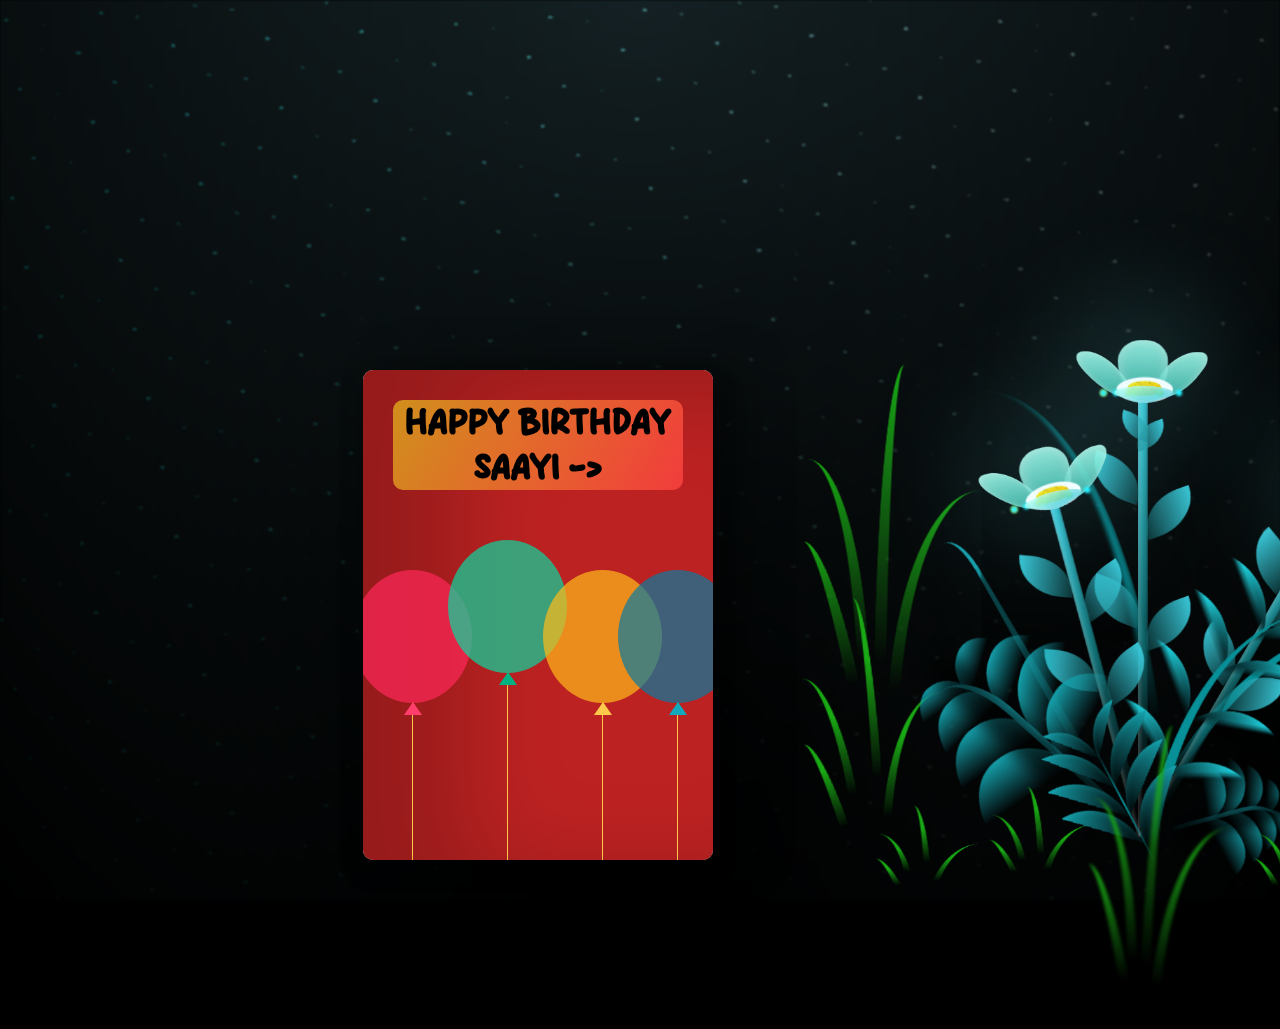
==== flower.html @ c91fb226 "Uploaded" ====
<!DOCTYPE html>
<html lang="es">
  <head>
    <meta charset="UTF-8" />
    <meta http-equiv="X-UA-Compatible" content="IE=edge" />
    <meta name="viewport" content="width=device-width, initial-scale=1.0" />
    <link rel="stylesheet" href="style2.css" />
    <link rel="icon" href="flowers.png" type="image/x-icon" />
    <title>Flower</title>
  </head>
  <body class="container">
    <audio src="Sparkle.mp3" autoplay></audio>
    <div id="lyrics">
     
    </div>
    <h1 class="titulo">Estas flores amarillas son un reflejo de  <br> <br>
      Gracias por iluminar mis días con tu presencia.</h1>
  
    <div class="night"></div>



    <body>
      <div class="birthdayCard">
        <div class="cardFront">
          <h3 class="happy">HAPPY BIRTHDAY SAAYI -></h3>
          <div class="balloons">
            <div class="balloon-1"></div>
            <div class="balloon-2"></div>
            <div class="balloon-3"></div>
            <div class="balloon-4"></div>
          </div>
        </div>
        <div class="cardInside">
          <h3 class="back">A Message for a special day</h3>
          <p>
        I used to be late for all sorts of things. I never imagined that being late could lead to a bond so special and beautiful, one that I’ll never forget. And on that note, today is an equally special day, so here’s wishing you a very Happy Birthday, Always keep that charm and smile on your face, as they make every moment with you even more beautiful. May your day be filled with happiness and love.
          </p>
      
         
        </div>
      </div>
    </body>



    <div class="flowers">
      <div class="flower flower--1">
        <div class="flower__leafs flower__leafs--1">
          <div class="flower__leaf flower__leaf--1"></div>
          <div class="flower__leaf flower__leaf--2"></div>
          <div class="flower__leaf flower__leaf--3"></div>
          <div class="flower__leaf flower__leaf--4"></div>
          <div class="flower__white-circle"></div>

          <div class="flower__light flower__light--1"></div>
          <div class="flower__light flower__light--2"></div>
          <div class="flower__light flower__light--3"></div>
          <div class="flower__light flower__light--4"></div>
          <div class="flower__light flower__light--5"></div>
          <div class="flower__light flower__light--6"></div>
          <div class="flower__light flower__light--7"></div>
          <div class="flower__light flower__light--8"></div>
        </div>
        <div class="flower__line">
          <div class="flower__line__leaf flower__line__leaf--1"></div>
          <div class="flower__line__leaf flower__line__leaf--2"></div>
          <div class="flower__line__leaf flower__line__leaf--3"></div>
          <div class="flower__line__leaf flower__line__leaf--4"></div>
          <div class="flower__line__leaf flower__line__leaf--5"></div>
          <div class="flower__line__leaf flower__line__leaf--6"></div>
        </div>
      </div>

      <div class="flower flower--2">
        <div class="flower__leafs flower__leafs--2">
          <div class="flower__leaf flower__leaf--1"></div>
          <div class="flower__leaf flower__leaf--2"></div>
          <div class="flower__leaf flower__leaf--3"></div>
          <div class="flower__leaf flower__leaf--4"></div>
          <div class="flower__white-circle"></div>

          <div class="flower__light flower__light--1"></div>
          <div class="flower__light flower__light--2"></div>
          <div class="flower__light flower__light--3"></div>
          <div class="flower__light flower__light--4"></div>
          <div class="flower__light flower__light--5"></div>
          <div class="flower__light flower__light--6"></div>
          <div class="flower__light flower__light--7"></div>
          <div class="flower__light flower__light--8"></div>
        </div>
        <div class="flower__line">
          <div class="flower__line__leaf flower__line__leaf--1"></div>
          <div class="flower__line__leaf flower__line__leaf--2"></div>
          <div class="flower__line__leaf flower__line__leaf--3"></div>
          <div class="flower__line__leaf flower__line__leaf--4"></div>
        </div>
      </div>

      <div class="flower flower--3">
        <div class="flower__leafs flower__leafs--3">
          <div class="flower__leaf flower__leaf--1"></div>
          <div class="flower__leaf flower__leaf--2"></div>
          <div class="flower__leaf flower__leaf--3"></div>
          <div class="flower__leaf flower__leaf--4"></div>
          <div class="flower__white-circle"></div>

          <div class="flower__light flower__light--1"></div>
          <div class="flower__light flower__light--2"></div>
          <div class="flower__light flower__light--3"></div>
          <div class="flower__light flower__light--4"></div>
          <div class="flower__light flower__light--5"></div>
          <div class="flower__light flower__light--6"></div>
          <div class="flower__light flower__light--7"></div>
          <div class="flower__light flower__light--8"></div>
        </div>
        <div class="flower__line">
          <div class="flower__line__leaf flower__line__leaf--1"></div>
          <div class="flower__line__leaf flower__line__leaf--2"></div>
          <div class="flower__line__leaf flower__line__leaf--3"></div>
          <div class="flower__line__leaf flower__line__leaf--4"></div>
        </div>
      </div>

      <div class="grow-ans" style="--d: 1.2s">
        <div class="flower__g-long">
          <div class="flower__g-long__top"></div>
          <div class="flower__g-long__bottom"></div>
        </div>
      </div>

      <div class="growing-grass">
        <div class="flower__grass flower__grass--1">
          <div class="flower__grass--top"></div>
          <div class="flower__grass--bottom"></div>
          <div class="flower__grass__leaf flower__grass__leaf--1"></div>
          <div class="flower__grass__leaf flower__grass__leaf--2"></div>
          <div class="flower__grass__leaf flower__grass__leaf--3"></div>
          <div class="flower__grass__leaf flower__grass__leaf--4"></div>
          <div class="flower__grass__leaf flower__grass__leaf--5"></div>
          <div class="flower__grass__leaf flower__grass__leaf--6"></div>
          <div class="flower__grass__leaf flower__grass__leaf--7"></div>
          <div class="flower__grass__leaf flower__grass__leaf--8"></div>
          <div class="flower__grass__overlay"></div>
        </div>
      </div>

      <div class="growing-grass">
        <div class="flower__grass flower__grass--2">
          <div class="flower__grass--top"></div>
          <div class="flower__grass--bottom"></div>
          <div class="flower__grass__leaf flower__grass__leaf--1"></div>
          <div class="flower__grass__leaf flower__grass__leaf--2"></div>
          <div class="flower__grass__leaf flower__grass__leaf--3"></div>
          <div class="flower__grass__leaf flower__grass__leaf--4"></div>
          <div class="flower__grass__leaf flower__grass__leaf--5"></div>
          <div class="flower__grass__leaf flower__grass__leaf--6"></div>
          <div class="flower__grass__leaf flower__grass__leaf--7"></div>
          <div class="flower__grass__leaf flower__grass__leaf--8"></div>
          <div class="flower__grass__overlay"></div>
        </div>
      </div>

      <div class="grow-ans" style="--d: 2.4s">
        <div class="flower__g-right flower__g-right--1">
          <div class="leaf"></div>
        </div>
      </div>

      <div class="grow-ans" style="--d: 2.8s">
        <div class="flower__g-right flower__g-right--2">
          <div class="leaf"></div>
        </div>
      </div>

      <div class="grow-ans" style="--d: 2.8s">
        <div class="flower__g-front">
          <div
            class="flower__g-front__leaf-wrapper flower__g-front__leaf-wrapper--1"
          >
            <div class="flower__g-front__leaf"></div>
          </div>
          <div
            class="flower__g-front__leaf-wrapper flower__g-front__leaf-wrapper--2"
          >
            <div class="flower__g-front__leaf"></div>
          </div>
          <div
            class="flower__g-front__leaf-wrapper flower__g-front__leaf-wrapper--3"
          >
            <div class="flower__g-front__leaf"></div>
          </div>
          <div
            class="flower__g-front__leaf-wrapper flower__g-front__leaf-wrapper--4"
          >
            <div class="flower__g-front__leaf"></div>
          </div>
          <div
            class="flower__g-front__leaf-wrapper flower__g-front__leaf-wrapper--5"
          >
            <div class="flower__g-front__leaf"></div>
          </div>
          <div
            class="flower__g-front__leaf-wrapper flower__g-front__leaf-wrapper--6"
          >
            <div class="flower__g-front__leaf"></div>
          </div>
          <div
            class="flower__g-front__leaf-wrapper flower__g-front__leaf-wrapper--7"
          >
            <div class="flower__g-front__leaf"></div>
          </div>
          <div
            class="flower__g-front__leaf-wrapper flower__g-front__leaf-wrapper--8"
          >
            <div class="flower__g-front__leaf"></div>
          </div>
          <div class="flower__g-front__line"></div>
        </div>
      </div>

      <div class="grow-ans" style="--d: 3.2s">
        <div class="flower__g-fr">
          <div class="leaf"></div>
          <div class="flower__g-fr__leaf flower__g-fr__leaf--1"></div>
          <div class="flower__g-fr__leaf flower__g-fr__leaf--2"></div>
          <div class="flower__g-fr__leaf flower__g-fr__leaf--3"></div>
          <div class="flower__g-fr__leaf flower__g-fr__leaf--4"></div>
          <div class="flower__g-fr__leaf flower__g-fr__leaf--5"></div>
          <div class="flower__g-fr__leaf flower__g-fr__leaf--6"></div>
          <div class="flower__g-fr__leaf flower__g-fr__leaf--7"></div>
          <div class="flower__g-fr__leaf flower__g-fr__leaf--8"></div>
        </div>
      </div>

      <div class="long-g long-g--0">
        <div class="grow-ans" style="--d: 3s">
          <div class="leaf leaf--0"></div>
        </div>
        <div class="grow-ans" style="--d: 2.2s">
          <div class="leaf leaf--1"></div>
        </div>
        <div class="grow-ans" style="--d: 3.4s">
          <div class="leaf leaf--2"></div>
        </div>
        <div class="grow-ans" style="--d: 3.6s">
          <div class="leaf leaf--3"></div>
        </div>
      </div>

      <div class="long-g long-g--1">
        <div class="grow-ans" style="--d: 3.6s">
          <div class="leaf leaf--0"></div>
        </div>
        <div class="grow-ans" style="--d: 3.8s">
          <div class="leaf leaf--1"></div>
        </div>
        <div class="grow-ans" style="--d: 4s">
          <div class="leaf leaf--2"></div>
        </div>
        <div class="grow-ans" style="--d: 4.2s">
          <div class="leaf leaf--3"></div>
        </div>
      </div>

      <div class="long-g long-g--2">
        <div class="grow-ans" style="--d: 4s">
          <div class="leaf leaf--0"></div>
        </div>
        <div class="grow-ans" style="--d: 4.2s">
          <div class="leaf leaf--1"></div>
        </div>
        <div class="grow-ans" style="--d: 4.4s">
          <div class="leaf leaf--2"></div>
        </div>
        <div class="grow-ans" style="--d: 4.6s">
          <div class="leaf leaf--3"></div>
        </div>
      </div>

      <div class="long-g long-g--3">
        <div class="grow-ans" style="--d: 4s">
          <div class="leaf leaf--0"></div>
        </div>
        <div class="grow-ans" style="--d: 4.2s">
          <div class="leaf leaf--1"></div>
        </div>
        <div class="grow-ans" style="--d: 3s">
          <div class="leaf leaf--2"></div>
        </div>
        <div class="grow-ans" style="--d: 3.6s">
          <div class="leaf leaf--3"></div>
        </div>
      </div>

      <div class="long-g long-g--4">
        <div class="grow-ans" style="--d: 4s">
          <div class="leaf leaf--0"></div>
        </div>
        <div class="grow-ans" style="--d: 4.2s">
          <div class="leaf leaf--1"></div>
        </div>
        <div class="grow-ans" style="--d: 3s">
          <div class="leaf leaf--2"></div>
        </div>
        <div class="grow-ans" style="--d: 3.6s">
          <div class="leaf leaf--3"></div>
        </div>
      </div>

      <div class="long-g long-g--5">
        <div class="grow-ans" style="--d: 4s">
          <div class="leaf leaf--0"></div>
        </div>
        <div class="grow-ans" style="--d: 4.2s">
          <div class="leaf leaf--1"></div>
        </div>
        <div class="grow-ans" style="--d: 3s">
          <div class="leaf leaf--2"></div>
        </div>
        <div class="grow-ans" style="--d: 3.6s">
          <div class="leaf leaf--3"></div>
        </div>
      </div>

      <div class="long-g long-g--6">
        <div class="grow-ans" style="--d: 4.2s">
          <div class="leaf leaf--0"></div>
        </div>
        <div class="grow-ans" style="--d: 4.4s">
          <div class="leaf leaf--1"></div>
        </div>
        <div class="grow-ans" style="--d: 4.6s">
          <div class="leaf leaf--2"></div>
        </div>
        <div class="grow-ans" style="--d: 4.8s">
          <div class="leaf leaf--3"></div>
        </div>
      </div>

      <div class="long-g long-g--7">
        <div class="grow-ans" style="--d: 3s">
          <div class="leaf leaf--0"></div>
        </div>
        <div class="grow-ans" style="--d: 3.2s">
          <div class="leaf leaf--1"></div>
        </div>
        <div class="grow-ans" style="--d: 3.5s">
          <div class="leaf leaf--2"></div>
        </div>
        <div class="grow-ans" style="--d: 3.6s">
          <div class="leaf leaf--3"></div>
        </div>
      </div>
    </div>

  </body>
</html>
---- style2.css ----
@font-face{
  font-family: myFont;
  src:url(ComfyFeeling.otf);
}


*,
*::after,
*::before {
  padding: 0;
  margin: 0;
  box-sizing: border-box;
}

:root {
  --dark-color: #000;
}

body {
  display: flex;
  align-items: flex-end;
  justify-content: center;
  min-height: 100vh;
  background-color: var(--dark-color);
  overflow: hidden;
  perspective: 1000px;
}






body {
  display: flex;
  align-items: flex-end;
  justify-content: center;
  height: 100vh;
  /* background-color: #239ac2; */
}

.birthdayCard {
  position: relative;
  width: 350px; /* Increased size */
  height: 490px; /* Increased size */
  cursor: pointer;
  transform-style: preserve-3d;
  transform: perspective(2500px);
  transition: 1s;
  left:-425px; /* Adjust this value to control how far left it moves */
  margin-bottom: 40px; /* Add margin at the bottom to elevate */
    box-shadow: 0 10px 20px rgba(0, 0, 0, 0.3);
}

.birthdayCard:hover {
  transform: perspective(2500px) rotate(5deg);
  box-shadow: inset 100px 20px 100px rgba(0, 0, 0, 0.2),
      0 10px 100px rgba(0, 0, 0, 0.5);
}

.birthdayCard:hover .cardFront {
  transform: rotateY(-160deg);
}

.birthdayCard:hover .happy {
  visibility: hidden;
}

.cardFront {
  border-radius: 10px;
  position: relative;
  background-color: #bd2222;
  width: 100%;
  height: 100%;
  overflow: hidden;
  transform-origin: left;
  box-shadow: inset 100px 20px 100px rgba(0, 0, 0, 0.2),
      30px 0 50px rgba(0, 0, 0, 0.4);
  transition: 0.6s;
}

.happy {

  border-radius: 10px;
  border-color: #0b1112;
  font-family: myFont;
  font-size: 35px;/* Adjusted font size */
  text-align: center;
  margin: 30px;
  background-image: linear-gradient(120deg, #e1b31cc3 0%, #f13c3c 100%);
  transition: 0.1s;
}

.balloons {
  position: absolute;
}

.balloon-1,
.balloon-2,
.balloon-3,
.balloon-4 {
  position: absolute;
  width: 119px; /* Adjusted size */
  height: 133px; /* Adjusted size */
  border-radius: 50%;
}

.balloon-1 {
  background-color: rgba(255, 40, 90, 0.7);
  left: -10px;
  top: 50px;
}

.balloon-2 {
  background-color: rgba(9, 215, 160, 0.7);
  left: 85px; /* Adjusted position */
  top: 20px;
}

.balloon-3 {
  background-color: rgba(255, 186, 26, 0.7);
  left: 180px; /* Adjusted position */
  top: 50px;
}

.balloon-4 {
  background-color: rgba(12, 122, 159, 0.7);
  left: 255px; /* Adjusted position */
  top: 50px;
}

.balloon-1::before,
.balloon-2::before,
.balloon-3::before,
.balloon-4::before {
  content: "";
  position: absolute;
  width: 1px;
  height: 217px; /* Adjusted size */
  background-color: #ffc848;
  top: 133px; /* Adjusted position */
  left: 59px; /* Adjusted position */
}

.balloon-1::after,
.balloon-2::after,
.balloon-3::after,
.balloon-4::after {
  content: "";
  position: absolute;
  border-right: 9px solid transparent; /* Adjusted size */
  border-left: 9px solid transparent; /* Adjusted size */
  top: 132px; /* Adjusted position */
  left: 51px; /* Adjusted position */
}

.balloon-1::after {
  border-bottom: 13px solid #ff3e6b; /* Adjusted size */
}

.balloon-2::after {
  border-bottom: 13px solid #04b183; /* Adjusted size */
}

.balloon-3::after {
  border-bottom: 13px solid #ffc94c; /* Adjusted size */
}

.balloon-4::after {
  border-bottom: 13px solid #13a9bd; /* Adjusted size */
}

.cardInside {
  border-radius: 10px;
  position: absolute;
  background-color: #fff;
  width: 100%;
  height: 100%;
  z-index: -1;
  left: 0;
  top: 0;
  box-shadow: inset 100px 20px 100px rgba(0, 0, 0, 0.2);
}

p {
  font-family: monospace;
  margin: 40px;
  font-size: 18px; /* Adjusted font size */
  color: #333;
}

.name {
  position: absolute;
  left: 150px;
  top: 200px;
  color: #333;
}

.back {
  font-family: Tahoma, sans-serif;
  color: #333;
  text-align: center;
  margin: 30px;
  outline-color: #333;
  outline-style: dotted;
}









.night {
  position: fixed;
  left: 50%;
  top: 0;
  transform: translateX(-50%);
  width: 100%;
  height: 100%;
  filter: blur(0.1vmin);
  background-image: radial-gradient(ellipse at top, transparent 0%, var(--dark-color)), radial-gradient(ellipse at bottom, var(--dark-color), rgba(145, 233, 255, 0.2)), repeating-linear-gradient(220deg, black 0px, black 19px, transparent 19px, transparent 22px), repeating-linear-gradient(189deg, black 0px, black 19px, transparent 19px, transparent 22px), repeating-linear-gradient(148deg, black 0px, black 19px, transparent 19px, transparent 22px), linear-gradient(90deg, #00fffa, #f0f0f0);
}

.flowers {
  position: relative;
  transform: scale(0.7);
}

.flower {
  position: absolute;
  bottom: 10vmin;
  transform-origin: bottom center;
  z-index: 10;
  --fl-speed: 0.8s;
}
.flower--1 {
  animation: moving-flower-1 4s linear infinite;
}
.flower--1 .flower__line {
  height: 70vmin;
  animation-delay: 0.3s;
}
.flower--1 .flower__line__leaf--1 {
  animation: blooming-leaf-right var(--fl-speed) 1.6s backwards;
}
.flower--1 .flower__line__leaf--2 {
  animation: blooming-leaf-right var(--fl-speed) 1.4s backwards;
}
.flower--1 .flower__line__leaf--3 {
  animation: blooming-leaf-left var(--fl-speed) 1.2s backwards;
}
.flower--1 .flower__line__leaf--4 {
  animation: blooming-leaf-left var(--fl-speed) 1s backwards;
}
.flower--1 .flower__line__leaf--5 {
  animation: blooming-leaf-right var(--fl-speed) 1.8s backwards;
}
.flower--1 .flower__line__leaf--6 {
  animation: blooming-leaf-left var(--fl-speed) 2s backwards;
}
.flower--2 {
  left: 50%;
  transform: rotate(30deg);
  animation: moving-flower-2 4s linear infinite;
}
.flower--2 .flower__line {
  height: 60vmin;
  animation-delay: 0.8s;
}
.flower--2 .flower__line__leaf--1 {
  animation: blooming-leaf-right var(--fl-speed) 1.9s backwards;
}
.flower--2 .flower__line__leaf--2 {
  animation: blooming-leaf-right var(--fl-speed) 1.7s backwards;
}
.flower--2 .flower__line__leaf--3 {
  animation: blooming-leaf-left var(--fl-speed) 1.5s backwards;
}
.flower--2 .flower__line__leaf--4 {
  animation: blooming-leaf-left var(--fl-speed) 1.3s backwards;
}
.flower--3 {
  left: 50%;
  transform: rotate(-15deg);
  animation: moving-flower-3 4s linear infinite;
}
.flower--3 .flower__line {
  animation-delay: 0.9s;
}
.flower--3 .flower__line__leaf--1 {
  animation: blooming-leaf-right var(--fl-speed) 2.5s backwards;
}
.flower--3 .flower__line__leaf--2 {
  animation: blooming-leaf-right var(--fl-speed) 2.3s backwards;
}
.flower--3 .flower__line__leaf--3 {
  animation: blooming-leaf-left var(--fl-speed) 2.1s backwards;
}
.flower--3 .flower__line__leaf--4 {
  animation: blooming-leaf-left var(--fl-speed) 1.9s backwards;
}
.flower__leafs {
  position: relative;
  animation: blooming-flower 2s backwards;
}
.flower__leafs--1 {
  animation-delay: 1.1s;
}
.flower__leafs--2 {
  animation-delay: 1.4s;
}
.flower__leafs--3 {
  animation-delay: 1.7s;
}
.flower__leafs::after {
  content: "";
  position: absolute;
  left: 0;
  top: 0;
  transform: translate(-50%, -100%);
  width: 8vmin;
  height: 8vmin;
  background-color: #6bf0ff;
  filter: blur(10vmin);
}
.flower__leaf {
  position: absolute;
  bottom: 0;
  left: 50%;
  width: 8vmin;
  height: 11vmin;
  border-radius: 51% 49% 47% 53%/44% 45% 55% 69%;
  background-color: #65e6cc;
  background-image: linear-gradient(to top, #40bbab, #a7ffee);
  transform-origin: bottom center;
  opacity: 0.9;
  box-shadow: inset 0 0 2vmin rgba(255, 255, 255, 0.5);
}
.flower__leaf--1 {
  transform: translate(-10%, 1%) rotateY(40deg) rotateX(-50deg);
}
.flower__leaf--2 {
  transform: translate(-50%, -4%) rotateX(40deg);
}
.flower__leaf--3 {
  transform: translate(-90%, 0%) rotateY(45deg) rotateX(50deg);
}
.flower__leaf--4 {
  width: 8vmin;
  height: 8vmin;
  transform-origin: bottom left;
  border-radius: 4vmin 10vmin 4vmin 4vmin;
  transform: translate(0%, 18%) rotateX(70deg) rotate(-43deg);
  background-image: linear-gradient(to top, #39c6d6, #a7ffee);
  z-index: 1;
  opacity: 0.8;
}
.flower__white-circle {
  position: absolute;
  left: -3.5vmin;
  top: -3vmin;
  width: 9vmin;
  height: 4vmin;
  border-radius: 50%;
  background-color: #fff;
}
.flower__white-circle::after {
  content: "";
  position: absolute;
  left: 50%;
  top: 45%;
  transform: translate(-50%, -50%);
  width: 60%;
  height: 60%;
  border-radius: inherit;
  background-image: repeating-linear-gradient(135deg, rgba(0, 0, 0, 0.03) 0px, rgba(0, 0, 0, 0.03) 1px, transparent 1px, transparent 12px), repeating-linear-gradient(45deg, rgba(0, 0, 0, 0.03) 0px, rgba(0, 0, 0, 0.03) 1px, transparent 1px, transparent 12px), repeating-linear-gradient(67.5deg, rgba(0, 0, 0, 0.03) 0px, rgba(0, 0, 0, 0.03) 1px, transparent 1px, transparent 12px), repeating-linear-gradient(135deg, rgba(0, 0, 0, 0.03) 0px, rgba(0, 0, 0, 0.03) 1px, transparent 1px, transparent 12px), repeating-linear-gradient(45deg, rgba(0, 0, 0, 0.03) 0px, rgba(0, 0, 0, 0.03) 1px, transparent 1px, transparent 12px), repeating-linear-gradient(112.5deg, rgba(0, 0, 0, 0.03) 0px, rgba(0, 0, 0, 0.03) 1px, transparent 1px, transparent 12px), repeating-linear-gradient(112.5deg, rgba(0, 0, 0, 0.03) 0px, rgba(0, 0, 0, 0.03) 1px, transparent 1px, transparent 12px), repeating-linear-gradient(45deg, rgba(0, 0, 0, 0.03) 0px, rgba(0, 0, 0, 0.03) 1px, transparent 1px, transparent 12px), repeating-linear-gradient(22.5deg, rgba(0, 0, 0, 0.03) 0px, rgba(0, 0, 0, 0.03) 1px, transparent 1px, transparent 12px), repeating-linear-gradient(45deg, rgba(0, 0, 0, 0.03) 0px, rgba(0, 0, 0, 0.03) 1px, transparent 1px, transparent 12px), repeating-linear-gradient(22.5deg, rgba(0, 0, 0, 0.03) 0px, rgba(0, 0, 0, 0.03) 1px, transparent 1px, transparent 12px), repeating-linear-gradient(135deg, rgba(0, 0, 0, 0.03) 0px, rgba(0, 0, 0, 0.03) 1px, transparent 1px, transparent 12px), repeating-linear-gradient(157.5deg, rgba(0, 0, 0, 0.03) 0px, rgba(0, 0, 0, 0.03) 1px, transparent 1px, transparent 12px), repeating-linear-gradient(67.5deg, rgba(0, 0, 0, 0.03) 0px, rgba(0, 0, 0, 0.03) 1px, transparent 1px, transparent 12px), repeating-linear-gradient(67.5deg, rgba(0, 0, 0, 0.03) 0px, rgba(0, 0, 0, 0.03) 1px, transparent 1px, transparent 12px), linear-gradient(90deg, #ffeb12, #ffce00);
}
.flower__line {
  height: 55vmin;
  width: 1.5vmin;
  background-image: linear-gradient(to left, rgba(0, 0, 0, 0.2), transparent, rgba(255, 255, 255, 0.2)), linear-gradient(to top, transparent 10%, #14757a, #39c6d6);
  box-shadow: inset 0 0 2px rgba(0, 0, 0, 0.5);
  animation: grow-flower-tree 4s backwards;
}
.flower__line__leaf {
  --w: 7vmin;
  --h: calc(var(--w) + 2vmin);
  position: absolute;
  top: 20%;
  left: 90%;
  width: var(--w);
  height: var(--h);
  border-top-right-radius: var(--h);
  border-bottom-left-radius: var(--h);
  background-image: linear-gradient(to top, rgba(20, 117, 122, 0.4), #39c6d6);
}
.flower__line__leaf--1 {
  transform: rotate(70deg) rotateY(30deg);
}
.flower__line__leaf--2 {
  top: 45%;
  transform: rotate(70deg) rotateY(30deg);
}
.flower__line__leaf--3, .flower__line__leaf--4, .flower__line__leaf--6 {
  border-top-right-radius: 0;
  border-bottom-left-radius: 0;
  border-top-left-radius: var(--h);
  border-bottom-right-radius: var(--h);
  left: -460%;
  top: 12%;
  transform: rotate(-70deg) rotateY(30deg);
}
.flower__line__leaf--4 {
  top: 40%;
}
.flower__line__leaf--5 {
  top: 0;
  transform-origin: left;
  transform: rotate(70deg) rotateY(30deg) scale(0.6);
}
.flower__line__leaf--6 {
  top: -2%;
  left: -450%;
  transform-origin: right;
  transform: rotate(-70deg) rotateY(30deg) scale(0.6);
}
.flower__light {
  position: absolute;
  bottom: 0vmin;
  width: 1vmin;
  height: 1vmin;
  background-color: #fffb00;
  border-radius: 50%;
  filter: blur(0.2vmin);
  animation: light-ans 4s linear infinite backwards;
}
.flower__light:nth-child(odd) {
  background-color: #23f0ff;
}
.flower__light--1 {
  left: -2vmin;
  animation-delay: 1s;
}
.flower__light--2 {
  left: 3vmin;
  animation-delay: 0.5s;
}
.flower__light--3 {
  left: -6vmin;
  animation-delay: 0.3s;
}
.flower__light--4 {
  left: 6vmin;
  animation-delay: 0.9s;
}
.flower__light--5 {
  left: -1vmin;
  animation-delay: 1.5s;
}
.flower__light--6 {
  left: -4vmin;
  animation-delay: 3s;
}
.flower__light--7 {
  left: 3vmin;
  animation-delay: 2s;
}
.flower__light--8 {
  left: -6vmin;
  animation-delay: 3.5s;
}
.flower__grass {
  --c: #159faa;
  --line-w: 1.5vmin;
  position: absolute;
  bottom: 12vmin;
  left: -7vmin;
  display: flex;
  flex-direction: column;
  align-items: flex-end;
  z-index: 20;
  transform-origin: bottom center;
  transform: rotate(-48deg) rotateY(40deg);
}
.flower__grass--1 {
  animation: moving-grass 2s linear infinite;
}
.flower__grass--2 {
  left: 2vmin;
  bottom: 10vmin;
  transform: scale(0.5) rotate(75deg) rotateX(10deg) rotateY(-200deg);
  opacity: 0.8;
  z-index: 0;
  animation: moving-grass--2 1.5s linear infinite;
}
.flower__grass--top {
  width: 7vmin;
  height: 10vmin;
  border-top-right-radius: 100%;
  border-right: var(--line-w) solid var(--c);
  transform-origin: bottom center;
  transform: rotate(-2deg);
}
.flower__grass--bottom {
  margin-top: -2px;
  width: var(--line-w);
  height: 25vmin;
  background-image: linear-gradient(to top, transparent, var(--c));
}
.flower__grass__leaf {
  --size: 10vmin;
  position: absolute;
  width: calc(var(--size) * 2.1);
  height: var(--size);
  border-top-left-radius: var(--size);
  border-top-right-radius: var(--size);
  background-image: linear-gradient(to top, transparent, transparent 30%, var(--c));
  z-index: 100;
}
.flower__grass__leaf--1 {
  top: -6%;
  left: 30%;
  --size: 6vmin;
  transform: rotate(-20deg);
  animation: growing-grass-ans--1 2s 2.6s backwards;
}
@keyframes growing-grass-ans--1 {
  0% {
    transform-origin: bottom left;
    transform: rotate(-20deg) scale(0);
  }
}
.flower__grass__leaf--2 {
  top: -5%;
  left: -110%;
  --size: 6vmin;
  transform: rotate(10deg);
  animation: growing-grass-ans--2 2s 2.4s linear backwards;
}
@keyframes growing-grass-ans--2 {
  0% {
    transform-origin: bottom right;
    transform: rotate(10deg) scale(0);
  }
}
.flower__grass__leaf--3 {
  top: 5%;
  left: 60%;
  --size: 8vmin;
  transform: rotate(-18deg) rotateX(-20deg);
  animation: growing-grass-ans--3 2s 2.2s linear backwards;
}
@keyframes growing-grass-ans--3 {
  0% {
    transform-origin: bottom left;
    transform: rotate(-18deg) rotateX(-20deg) scale(0);
  }
}
.flower__grass__leaf--4 {
  top: 6%;
  left: -135%;
  --size: 8vmin;
  transform: rotate(2deg);
  animation: growing-grass-ans--4 2s 2s linear backwards;
}
@keyframes growing-grass-ans--4 {
  0% {
    transform-origin: bottom right;
    transform: rotate(2deg) scale(0);
  }
}
.flower__grass__leaf--5 {
  top: 20%;
  left: 60%;
  --size: 10vmin;
  transform: rotate(-24deg) rotateX(-20deg);
  animation: growing-grass-ans--5 2s 1.8s linear backwards;
}
@keyframes growing-grass-ans--5 {
  0% {
    transform-origin: bottom left;
    transform: rotate(-24deg) rotateX(-20deg) scale(0);
  }
}
.flower__grass__leaf--6 {
  top: 22%;
  left: -180%;
  --size: 10vmin;
  transform: rotate(10deg);
  animation: growing-grass-ans--6 2s 1.6s linear backwards;
}
@keyframes growing-grass-ans--6 {
  0% {
    transform-origin: bottom right;
    transform: rotate(10deg) scale(0);
  }
}
.flower__grass__leaf--7 {
  top: 39%;
  left: 70%;
  --size: 10vmin;
  transform: rotate(-10deg);
  animation: growing-grass-ans--7 2s 1.4s linear backwards;
}
@keyframes growing-grass-ans--7 {
  0% {
    transform-origin: bottom left;
    transform: rotate(-10deg) scale(0);
  }
}
.flower__grass__leaf--8 {
  top: 40%;
  left: -215%;
  --size: 11vmin;
  transform: rotate(10deg);
  animation: growing-grass-ans--8 2s 1.2s linear backwards;
}
@keyframes growing-grass-ans--8 {
  0% {
    transform-origin: bottom right;
    transform: rotate(10deg) scale(0);
  }
}
.flower__grass__overlay {
  position: absolute;
  top: -10%;
  right: 0%;
  width: 100%;
  height: 100%;
  background-color: rgba(0, 0, 0, 0.6);
  filter: blur(1.5vmin);
  z-index: 100;
}
.flower__g-long {
  --w: 2vmin;
  --h: 6vmin;
  --c: #159faa;
  position: absolute;
  bottom: 10vmin;
  left: -3vmin;
  transform-origin: bottom center;
  transform: rotate(-30deg) rotateY(-20deg);
  display: flex;
  flex-direction: column;
  align-items: flex-end;
  animation: flower-g-long-ans 3s linear infinite;
}
@keyframes flower-g-long-ans {
  0%, 100% {
    transform: rotate(-30deg) rotateY(-20deg);
  }
  50% {
    transform: rotate(-32deg) rotateY(-20deg);
  }
}
.flower__g-long__top {
  top: calc(var(--h) * -1);
  width: calc(var(--w) + 1vmin);
  height: var(--h);
  border-top-right-radius: 100%;
  border-right: 0.7vmin solid var(--c);
  transform: translate(-0.7vmin, 1vmin);
}
.flower__g-long__bottom {
  width: var(--w);
  height: 50vmin;
  transform-origin: bottom center;
  background-image: linear-gradient(to top, transparent 30%, var(--c));
  box-shadow: inset 0 0 2px rgba(0, 0, 0, 0.5);
  clip-path: polygon(35% 0, 65% 1%, 100% 100%, 0% 100%);
}
.flower__g-right {
  position: absolute;
  bottom: 6vmin;
  left: -2vmin;
  transform-origin: bottom left;
  transform: rotate(20deg);
}
.flower__g-right .leaf {
  width: 30vmin;
  height: 50vmin;
  border-top-left-radius: 100%;
  border-left: 2vmin solid #079097;
  background-image: linear-gradient(to bottom, transparent, var(--dark-color) 60%);
  mask-image: linear-gradient(to top, transparent 30%, #079097 60%);
}
.flower__g-right--1 {
  animation: flower-g-right-ans 2.5s linear infinite;
}
.flower__g-right--2 {
  left: 5vmin;
  transform: rotateY(-180deg);
  animation: flower-g-right-ans--2 3s linear infinite;
}
.flower__g-right--2 .leaf {
  height: 75vmin;
  filter: blur(0.3vmin);
  opacity: 0.8;
}
@keyframes flower-g-right-ans {
  0%, 100% {
    transform: rotate(20deg);
  }
  50% {
    transform: rotate(24deg) rotateX(-20deg);
  }
}
@keyframes flower-g-right-ans--2 {
  0%, 100% {
    transform: rotateY(-180deg) rotate(0deg) rotateX(-20deg);
  }
  50% {
    transform: rotateY(-180deg) rotate(6deg) rotateX(-20deg);
  }
}
.flower__g-front {
  position: absolute;
  bottom: 6vmin;
  left: 2.5vmin;
  z-index: 100;
  transform-origin: bottom center;
  transform: rotate(-28deg) rotateY(30deg) scale(1.04);
  animation: flower__g-front-ans 2s linear infinite;
}
@keyframes flower__g-front-ans {
  0%, 100% {
    transform: rotate(-28deg) rotateY(30deg) scale(1.04);
  }
  50% {
    transform: rotate(-35deg) rotateY(40deg) scale(1.04);
  }
}
.flower__g-front__line {
  width: 0.3vmin;
  height: 20vmin;
  background-image: linear-gradient(to top, transparent, #079097, transparent 100%);
  position: relative;
}
.flower__g-front__leaf-wrapper {
  position: absolute;
  top: 0;
  left: 0;
  transform-origin: bottom left;
  transform: rotate(10deg);
}
.flower__g-front__leaf-wrapper:nth-child(even) {
  left: 0vmin;
  transform: rotateY(-180deg) rotate(5deg);
  animation: flower__g-front__leaf-left-ans 1s ease-in backwards;
}
.flower__g-front__leaf-wrapper:nth-child(odd) {
  animation: flower__g-front__leaf-ans 1s ease-in backwards;
}
.flower__g-front__leaf-wrapper--1 {
  top: -8vmin;
  transform: scale(0.7);
  animation: flower__g-front__leaf-ans 1s 5.5s ease-in backwards !important;
}
.flower__g-front__leaf-wrapper--2 {
  top: -8vmin;
  transform: rotateY(-180deg) scale(0.7) !important;
  animation: flower__g-front__leaf-left-ans-2 1s 4.6s ease-in backwards !important;
}
.flower__g-front__leaf-wrapper--3 {
  top: -3vmin;
  animation: flower__g-front__leaf-ans 1s 4.6s ease-in backwards;
}
.flower__g-front__leaf-wrapper--4 {
  top: -3vmin;
  transform: rotateY(-180deg) scale(0.9) !important;
  animation: flower__g-front__leaf-left-ans-2 1s 4.6s ease-in backwards !important;
}
@keyframes flower__g-front__leaf-left-ans-2 {
  0% {
    transform: rotateY(-180deg) scale(0);
  }
}
.flower__g-front__leaf-wrapper--5, .flower__g-front__leaf-wrapper--6 {
  top: 2vmin;
}
.flower__g-front__leaf-wrapper--7, .flower__g-front__leaf-wrapper--8 {
  top: 6.5vmin;
}
.flower__g-front__leaf-wrapper--2 {
  animation-delay: 5.2s !important;
}
.flower__g-front__leaf-wrapper--3 {
  animation-delay: 4.9s !important;
}
.flower__g-front__leaf-wrapper--5 {
  animation-delay: 4.3s !important;
}
.flower__g-front__leaf-wrapper--6 {
  animation-delay: 4.1s !important;
}
.flower__g-front__leaf-wrapper--7 {
  animation-delay: 3.8s !important;
}
.flower__g-front__leaf-wrapper--8 {
  animation-delay: 3.5s !important;
}
@keyframes flower__g-front__leaf-ans {
  0% {
    transform: rotate(10deg) scale(0);
  }
}
@keyframes flower__g-front__leaf-left-ans {
  0% {
    transform: rotateY(-180deg) rotate(5deg) scale(0);
  }
}
.flower__g-front__leaf {
  width: 10vmin;
  height: 10vmin;
  border-radius: 100% 0% 0% 100%/100% 100% 0% 0%;
  box-shadow: inset 0 2px 1vmin rgba(44, 238, 252, 0.2);
  background-image: linear-gradient(to bottom left, transparent, var(--dark-color)), linear-gradient(to bottom right, #159faa 50%, transparent 50%, transparent);
  -webkit-mask-image: linear-gradient(to bottom right, #159faa 50%, transparent 50%, transparent);
  mask-image: linear-gradient(to bottom right, #159faa 50%, transparent 50%, transparent);
}
.flower__g-fr {
  position: absolute;
  bottom: -4vmin;
  left: vmin;
  transform-origin: bottom left;
  z-index: 10;
  animation: flower__g-fr-ans 2s linear infinite;
}
@keyframes flower__g-fr-ans {
  0%, 100% {
    transform: rotate(2deg);
  }
  50% {
    transform: rotate(4deg);
  }
}
.flower__g-fr .leaf {
  width: 30vmin;
  height: 50vmin;
  border-top-left-radius: 100%;
  border-left: 2vmin solid #079097;
  mask-image: linear-gradient(to top, transparent 25%, #079097 50%);
  position: relative;
  z-index: 1;
}
.flower__g-fr__leaf {
  position: absolute;
  top: 0;
  left: 0;
  width: 10vmin;
  height: 10vmin;
  border-radius: 100% 0% 0% 100%/100% 100% 0% 0%;
  box-shadow: inset 0 2px 1vmin rgba(44, 238, 252, 0.2);
  background-image: linear-gradient(to bottom left, transparent, var(--dark-color) 98%), linear-gradient(to bottom right, #23f0ff 45%, transparent 50%, transparent);
  mask-image: linear-gradient(135deg, #159faa 40%, transparent 50%, transparent);
}
.flower__g-fr__leaf--1 {
  left: 20vmin;
  transform: rotate(45deg);
  animation: flower__g-fr-leaft-ans-1 0.5s 5.2s linear backwards;
}
@keyframes flower__g-fr-leaft-ans-1 {
  0% {
    transform-origin: left;
    transform: rotate(45deg) scale(0);
  }
}
.flower__g-fr__leaf--2 {
  left: 12vmin;
  top: -7vmin;
  transform: rotate(25deg) rotateY(-180deg);
  animation: flower__g-fr-leaft-ans-6 0.5s 5s linear backwards;
}
.flower__g-fr__leaf--3 {
  left: 15vmin;
  top: 6vmin;
  transform: rotate(55deg);
  animation: flower__g-fr-leaft-ans-5 0.5s 4.8s linear backwards;
}
.flower__g-fr__leaf--4 {
  left: 6vmin;
  top: -2vmin;
  transform: rotate(25deg) rotateY(-180deg);
  animation: flower__g-fr-leaft-ans-6 0.5s 4.6s linear backwards;
}
.flower__g-fr__leaf--5 {
  left: 10vmin;
  top: 14vmin;
  transform: rotate(55deg);
  animation: flower__g-fr-leaft-ans-5 0.5s 4.4s linear backwards;
}
@keyframes flower__g-fr-leaft-ans-5 {
  0% {
    transform-origin: left;
    transform: rotate(55deg) scale(0);
  }
}
.flower__g-fr__leaf--6 {
  left: 0vmin;
  top: 6vmin;
  transform: rotate(25deg) rotateY(-180deg);
  animation: flower__g-fr-leaft-ans-6 0.5s 4.2s linear backwards;
}
@keyframes flower__g-fr-leaft-ans-6 {
  0% {
    transform-origin: right;
    transform: rotate(25deg) rotateY(-180deg) scale(0);
  }
}
.flower__g-fr__leaf--7 {
  left: 5vmin;
  top: 22vmin;
  transform: rotate(45deg);
  animation: flower__g-fr-leaft-ans-7 0.5s 4s linear backwards;
}
@keyframes flower__g-fr-leaft-ans-7 {
  0% {
    transform-origin: left;
    transform: rotate(45deg) scale(0);
  }
}
.flower__g-fr__leaf--8 {
  left: -4vmin;
  top: 15vmin;
  transform: rotate(15deg) rotateY(-180deg);
  animation: flower__g-fr-leaft-ans-8 0.5s 3.8s linear backwards;
}
@keyframes flower__g-fr-leaft-ans-8 {
  0% {
    transform-origin: right;
    transform: rotate(15deg) rotateY(-180deg) scale(0);
  }
}

.long-g {
  position: absolute;
  bottom: 25vmin;
  left: -42vmin;
  transform-origin: bottom left;
}
.long-g--1 {
  bottom: 0vmin;
  transform: scale(0.8) rotate(-5deg);
}
.long-g--1 .leaf {
mask-image: linear-gradient(to top, transparent 40%, #079097 80%) !important;
}
.long-g--1 .leaf--1 {
  --w: 5vmin;
  --h: 60vmin;
  left: -2vmin;
  transform: rotate(3deg) rotateY(-180deg);
}
.long-g--2, .long-g--3 {
  bottom: -3vmin;
  left: -35vmin;
  transform-origin: center;
  transform: scale(0.6) rotateX(60deg);
}
.long-g--2 .leaf, .long-g--3 .leaf {
  mask-image: linear-gradient(to top, transparent 50%, #079097 80%) !important;
}
.long-g--2 .leaf--1, .long-g--3 .leaf--1 {
  left: -1vmin;
  transform: rotateY(-180deg);
}
.long-g--3 {
  left: -17vmin;
  bottom: 0vmin;
}
.long-g--3 .leaf {
  mask-image: linear-gradient(to top, transparent 40%, #079097 80%) !important;
}
.long-g--4 {
  left: 25vmin;
  bottom: -3vmin;
  transform-origin: center;
  transform: scale(0.6) rotateX(60deg);
}
.long-g--4 .leaf {
  mask-image: linear-gradient(to top, transparent 50%, #079097 80%) !important;
}
.long-g--5 {
  left: 42vmin;
  bottom: 0vmin;
  transform: scale(0.8) rotate(2deg);
}
.long-g--6 {
  left: 0vmin;
  bottom: -20vmin;
  z-index: 100;
  filter: blur(0.3vmin);
  transform: scale(0.8) rotate(2deg);
}
.long-g--7 {
  left: 35vmin;
  bottom: 20vmin;
  z-index: -1;
  filter: blur(0.3vmin);
  transform: scale(0.6) rotate(2deg);
  opacity: 0.7;
}
.long-g .leaf {
  --w: 15vmin;
  --h: 40vmin;
  --c: #1aaa15;
  position: absolute;
  bottom: 0;
  width: var(--w);
  height: var(--h);
  border-top-left-radius: 100%;
  border-left: 2vmin solid var(--c);
  mask-image: linear-gradient(to top, transparent 20%, var(--dark-color));
  transform-origin: bottom center;
}
.long-g .leaf--0 {
  left: 2vmin;
  animation: leaf-ans-1 4s linear infinite;
}
.long-g .leaf--1 {
  --w: 5vmin;
  --h: 60vmin;
  animation: leaf-ans-1 4s linear infinite;
}
.long-g .leaf--2 {
  --w: 10vmin;
  --h: 40vmin;
  left: -0.5vmin;
  bottom: 5vmin;
  transform-origin: bottom left;
  transform: rotateY(-180deg);
  animation: leaf-ans-2 3s linear infinite;
}
.long-g .leaf--3 {
  --w: 5vmin;
  --h: 30vmin;
  left: -1vmin;
  bottom: 3.2vmin;
  transform-origin: bottom left;
  transform: rotate(-10deg) rotateY(-180deg);
  animation: leaf-ans-3 3s linear infinite;
}

@keyframes leaf-ans-1 {
  0%, 100% {
    transform: rotate(-5deg) scale(1);
  }
  50% {
    transform: rotate(5deg) scale(1.1);
  }
}
@keyframes leaf-ans-2 {
  0%, 100% {
    transform: rotateY(-180deg) rotate(5deg);
  }
  50% {
    transform: rotateY(-180deg) rotate(0deg) scale(1.1);
  }
}
@keyframes leaf-ans-3 {
  0%, 100% {
    transform: rotate(-10deg) rotateY(-180deg);
  }
  50% {
    transform: rotate(-20deg) rotateY(-180deg);
  }
}
.grow-ans {
  animation: grow-ans 2s var(--d) backwards;
}

@keyframes grow-ans {
  0% {
    transform: scale(0);
    opacity: 0;
  }
}
@keyframes light-ans {
  0% {
    opacity: 0;
    transform: translateY(0vmin);
  }
  25% {
    opacity: 1;
    transform: translateY(-5vmin) translateX(-2vmin);
  }
  50% {
    opacity: 1;
    transform: translateY(-15vmin) translateX(2vmin);
    filter: blur(0.2vmin);
  }
  75% {
    transform: translateY(-20vmin) translateX(-2vmin);
    filter: blur(0.2vmin);
  }
  100% {
    transform: translateY(-30vmin);
    opacity: 0;
    filter: blur(1vmin);
  }
}
@keyframes moving-flower-1 {
  0%, 100% {
    transform: rotate(2deg);
  }
  50% {
    transform: rotate(-2deg);
  }
}
@keyframes moving-flower-2 {
  0%, 100% {
    transform: rotate(18deg);
  }
  50% {
    transform: rotate(14deg);
  }
}
@keyframes moving-flower-3 {
  0%, 100% {
    transform: rotate(-18deg);
  }
  50% {
    transform: rotate(-20deg) rotateY(-10deg);
  }
}
@keyframes blooming-leaf-right {
  0% {
    transform-origin: left;
    transform: rotate(70deg) rotateY(30deg) scale(0);
  }
}
@keyframes blooming-leaf-left {
  0% {
    transform-origin: right;
    transform: rotate(-70deg) rotateY(30deg) scale(0);
  }
}
@keyframes grow-flower-tree {
  0% {
    height: 0;
    border-radius: 1vmin;
  }
}
@keyframes blooming-flower {
  0% {
    transform: scale(0);
  }
}
@keyframes moving-grass {
  0%, 100% {
    transform: rotate(-48deg) rotateY(40deg);
  }
  50% {
    transform: rotate(-50deg) rotateY(40deg);
  }
}
@keyframes moving-grass--2 {
  0%, 100% {
    transform: scale(0.5) rotate(75deg) rotateX(10deg) rotateY(-200deg);
  }
  50% {
    transform: scale(0.5) rotate(79deg) rotateX(10deg) rotateY(-200deg);
  }
}
.growing-grass {
  animation: growing-grass-ans 1s 2s backwards;
}

@keyframes growing-grass-ans {
  0% {
    transform: scale(0);
  }
}
.not-loaded * {
  animation-play-state: paused !important;
}
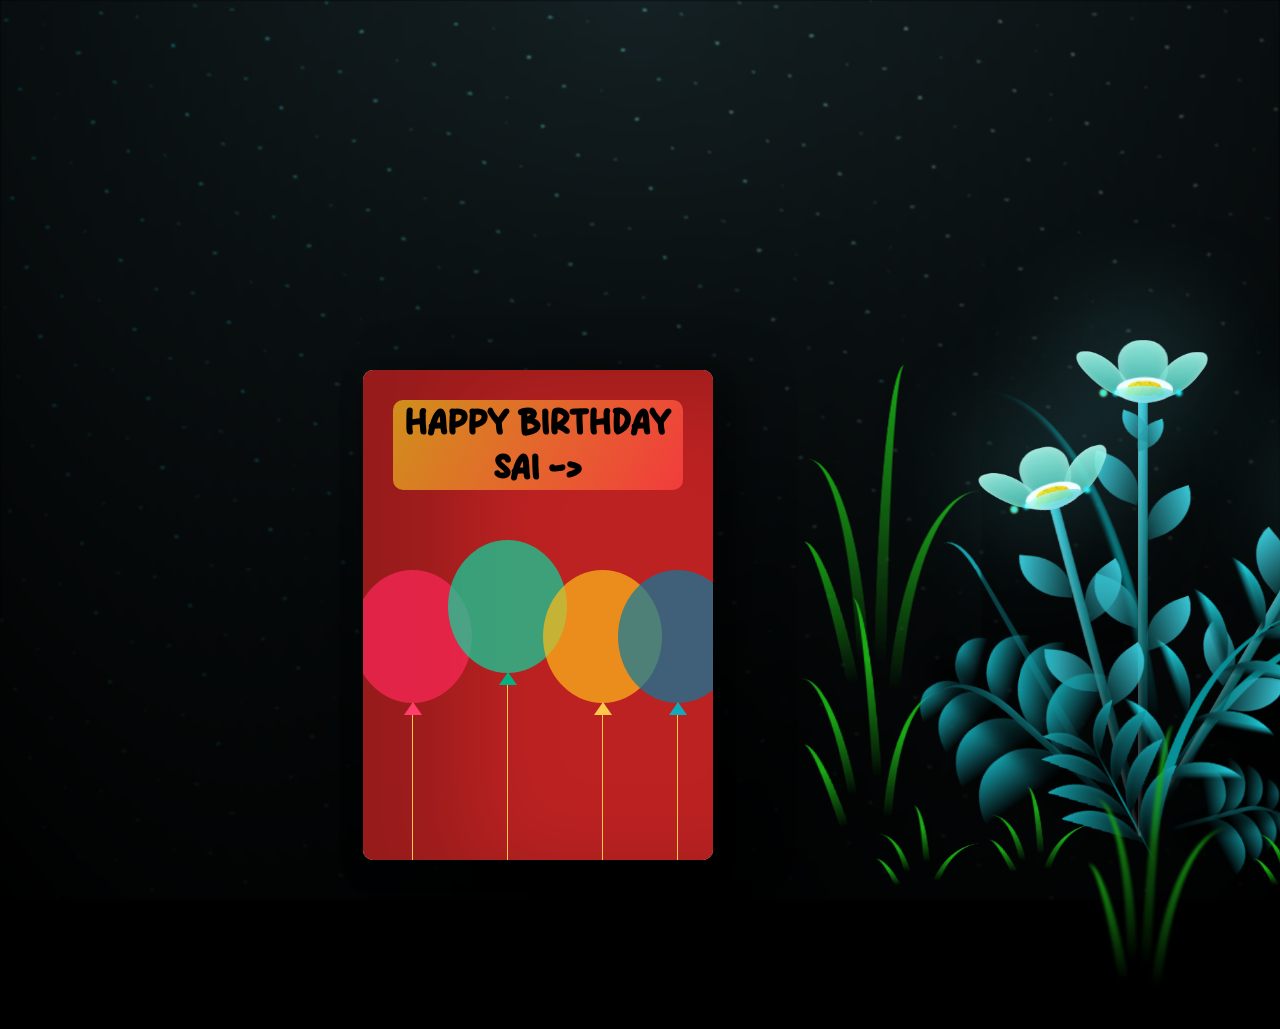
==== commit efa5c608: "Update flower.html" ====
--- a/flower.html
+++ b/flower.html
@@ -6,7 +6,7 @@
     <meta name="viewport" content="width=device-width, initial-scale=1.0" />
     <link rel="stylesheet" href="style2.css" />
     <link rel="icon" href="flowers.png" type="image/x-icon" />
-    <title>Flower</title>
+    <title>Sai Birthday</title>
   </head>
   <body class="container">
     <audio src="Sparkle.mp3" autoplay></audio>
@@ -23,7 +23,7 @@
     <body>
       <div class="birthdayCard">
         <div class="cardFront">
-          <h3 class="happy">HAPPY BIRTHDAY SAAYI -></h3>
+          <h3 class="happy">HAPPY BIRTHDAY SAI -></h3>
           <div class="balloons">
             <div class="balloon-1"></div>
             <div class="balloon-2"></div>
@@ -355,4 +355,4 @@
     </div>
 
   </body>
-</html>+</html>
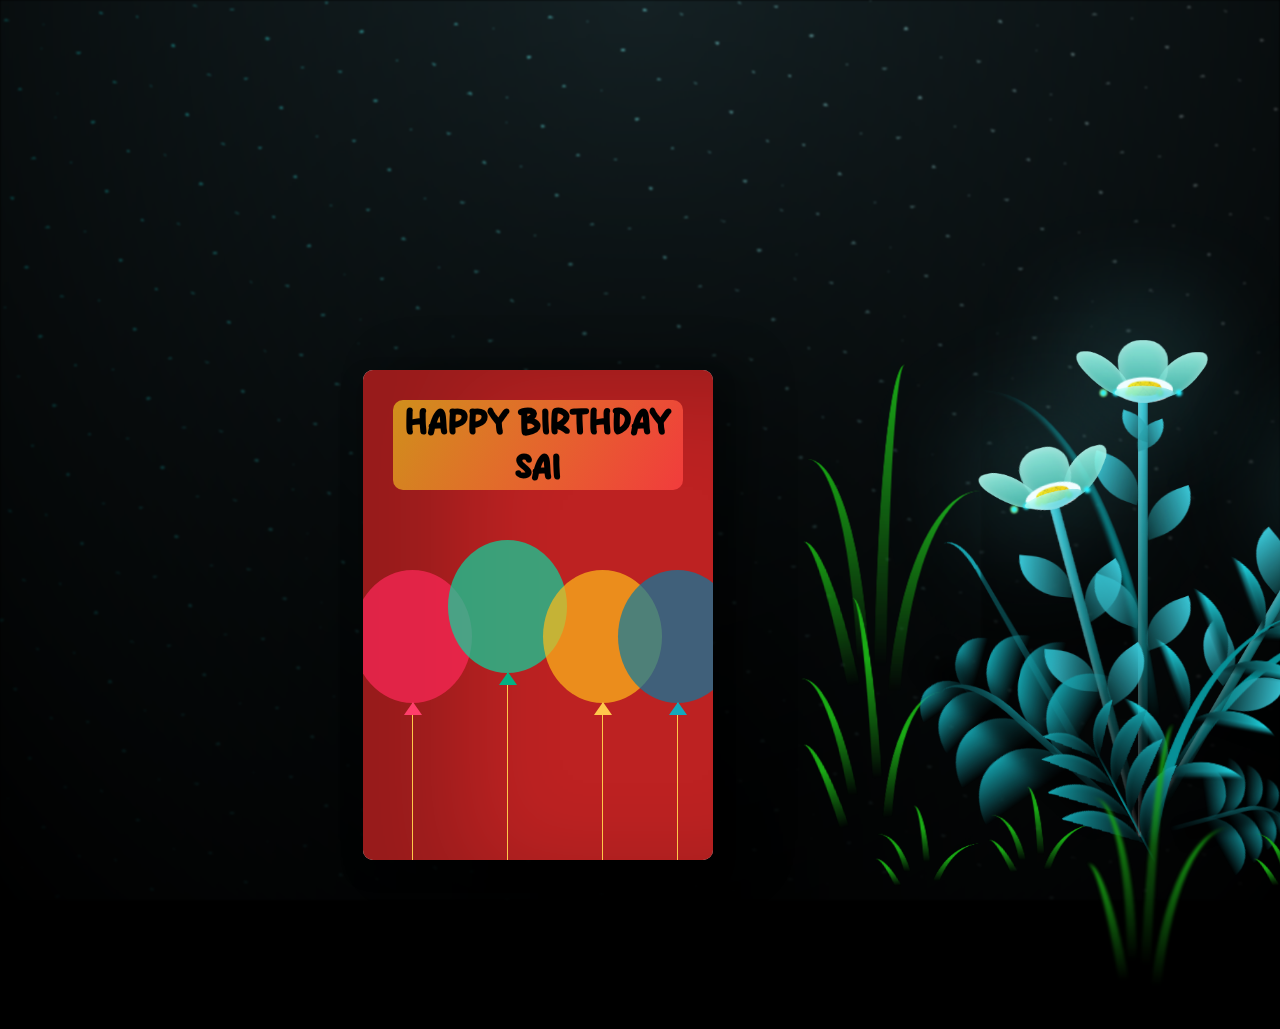
==== commit 55b2b3e4: "Update flower.html" ====
--- a/flower.html
+++ b/flower.html
@@ -23,7 +23,7 @@
     <body>
       <div class="birthdayCard">
         <div class="cardFront">
-          <h3 class="happy">HAPPY BIRTHDAY SAI -></h3>
+          <h3 class="happy">HAPPY BIRTHDAY SAI</h3>
           <div class="balloons">
             <div class="balloon-1"></div>
             <div class="balloon-2"></div>
